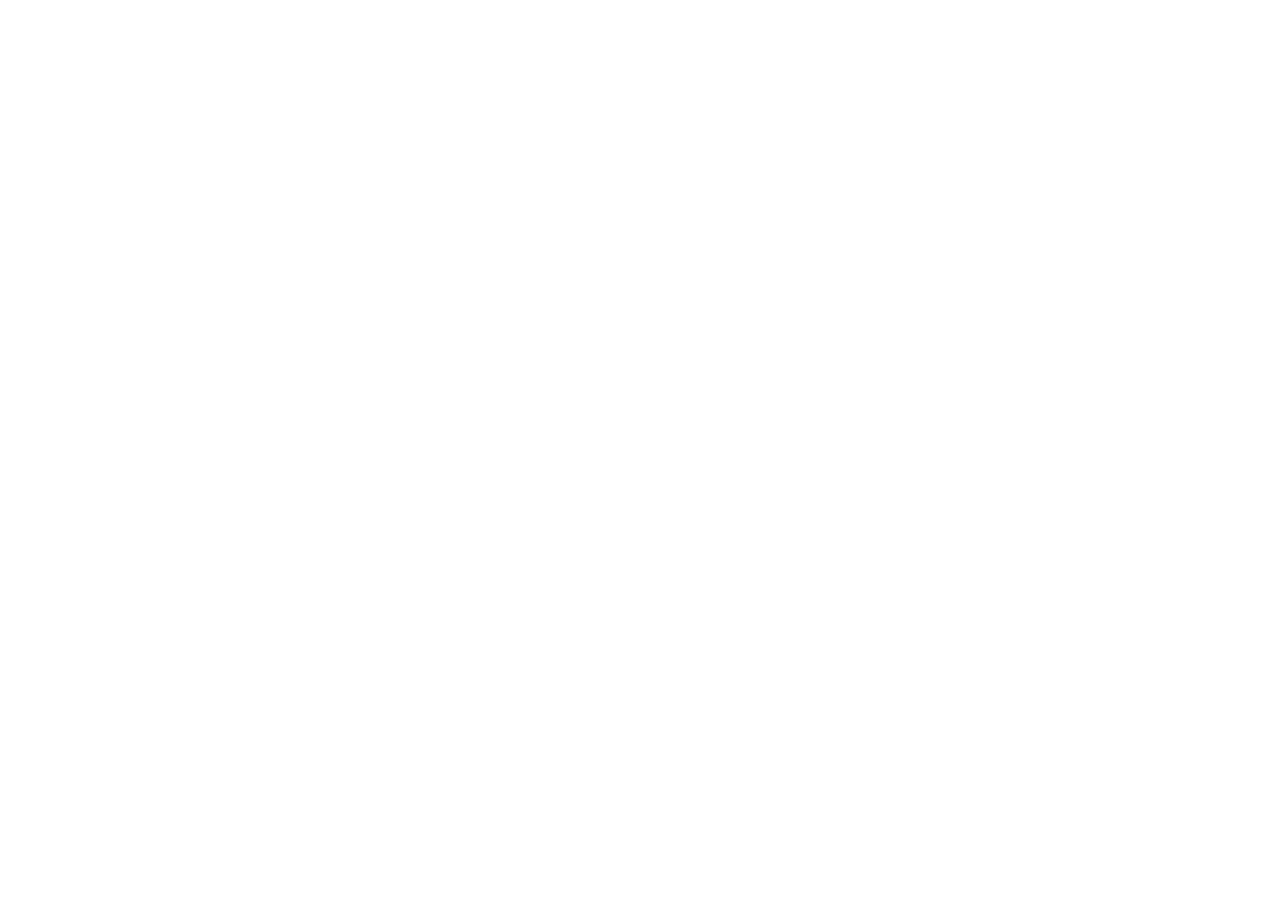
==== views/history.html @ 79e18908 "Diseño +api de riot funcionable" ====
<!DOCTYPE html>
<html lang="en">
<head>
    <meta charset="UTF-8">
    <meta name="viewport" content="width=device-width, initial-scale=1.0">
    <title>Document</title>
</head>
<body>
    
</body>
</html>
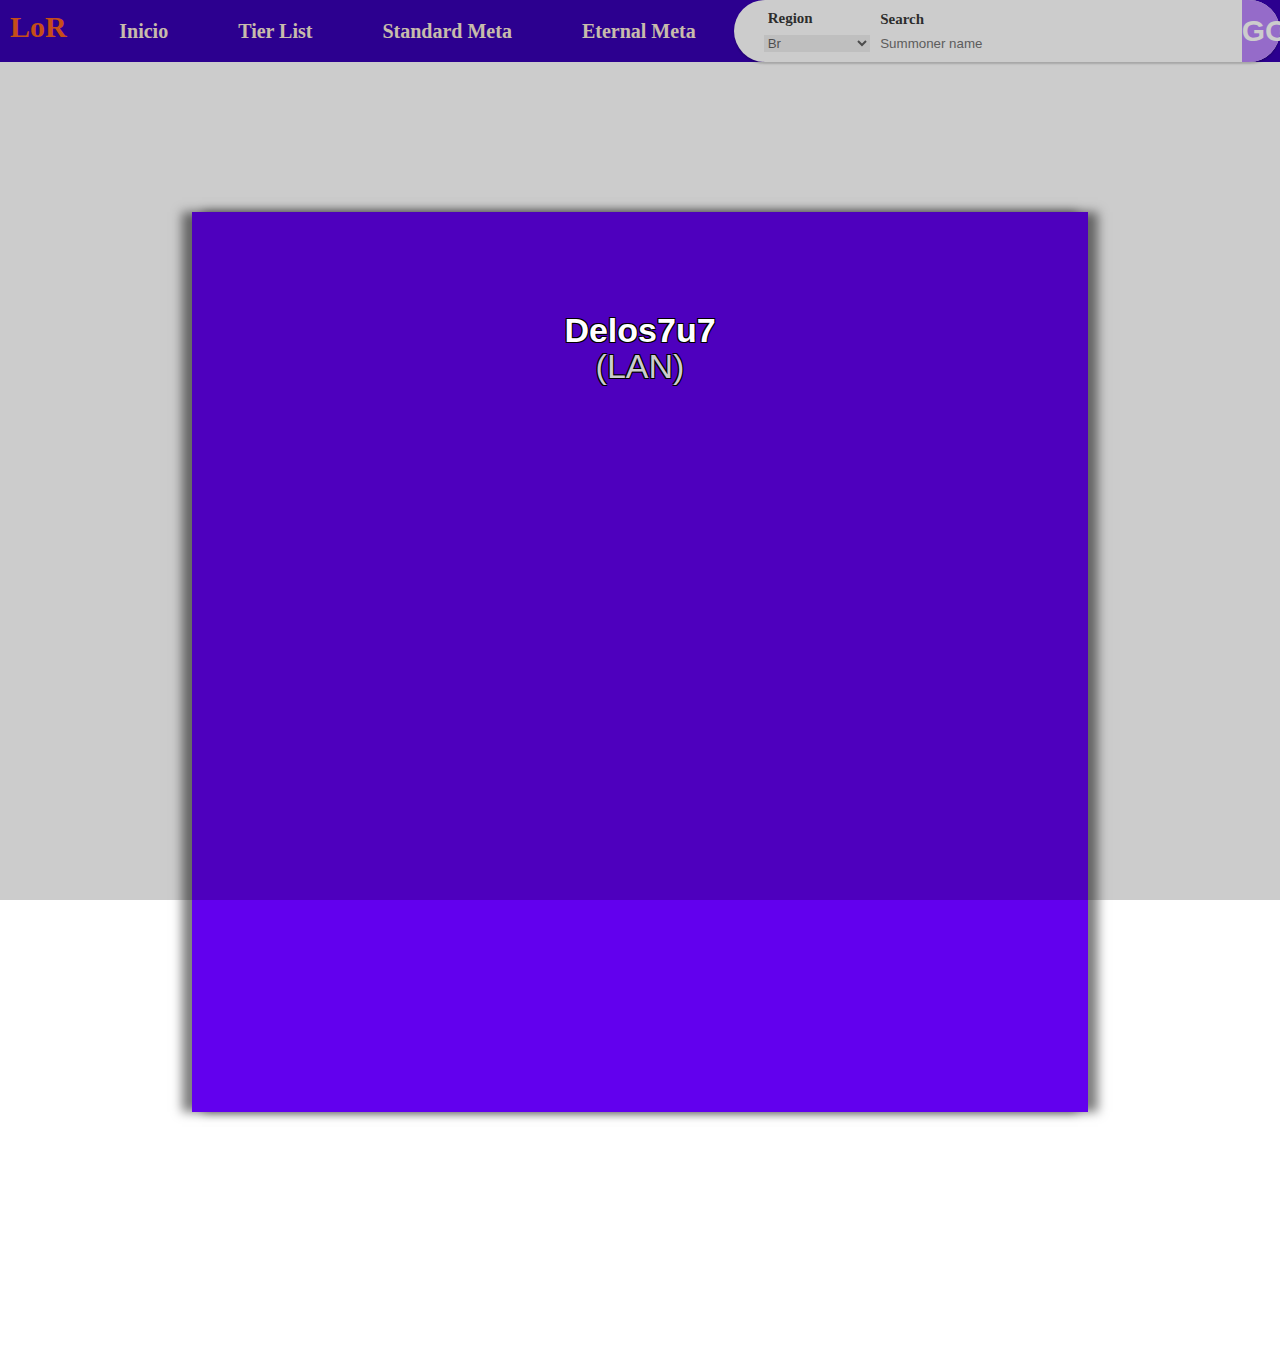
==== commit bcb91ffc: "Diseño de historial en rpoceso" ====
--- a/views/history.html
+++ b/views/history.html
@@ -4,8 +4,74 @@
     <meta charset="UTF-8">
     <meta name="viewport" content="width=device-width, initial-scale=1.0">
     <title>Document</title>
+    <link rel="stylesheet" href="./css/style.css">
+    <link rel="stylesheet" href="./css/estiloHistorial.css">
 </head>
 <body>
-    
+    <header>
+        <nav class="nav-section--container">
+            <div class="icon">
+                <h2>LoR</h2>
+            </div>
+            <ul class="navbar-list">
+                <li>Inicio</li>
+                <li>Tier List</li>
+                <li>Standard Meta</li>
+                <li>Eternal Meta</li>
+            </ul>
+            <div class="searcher">
+                <form id="search" class="search-form" action="">
+                    <div class="all-search-contain">
+                        <div class="region">
+                            <label class="region-title" for="region">Region</label>
+                            <select class="select-your-region" name="" id="region">
+                                <option value="br1">Br</option>
+                                <option value="eun1">EUN</option>
+                                <option value="euw1">EUW</option>
+                                <option value="jp1">Jp</option>
+                                <option value="kr">Kr</option>
+                                <option value="la1">LAN</option>
+                                <option value="la2">LAS</option>
+                                <option value="na1">NA</option>
+                                <option value="oc1">OC</option>
+                                <option value="ph2">Ph</option>
+                                <option value="ru">Ru</option>
+                                <option value="sg2">Sg</option>
+                                <option value="th2">Th</option>
+                                <option value="tr1">Tr</option>
+                                <option value="tw2">Tw</option>
+                                <option value="vn2">Vn</option>
+                            </select>
+                        </div>
+                        <div class="summoner-name">
+                            <label class="summoner" for="summoner">Search</label>
+                            <input id="summoner" class="input-searh--summoner" type="text" placeholder="Summoner name">
+                        </div>
+
+                        <div class="search-button">
+                            <button class="button-go" type="submit">GO</button>
+                        </div>
+                    </div>
+                </form>
+            </div>
+        </nav>
+    </header>
+
+    <main class="main-section--container">  
+        <div class="history-container">
+            <div class="name-summoner-image">
+                <div class="background-image--summoner">
+                    <span class="icon-image--summoner"></span>
+                    <h2 class="name-user-summoner">Delos7u7</h2>
+                    <p class="region-summoner">(LAN)</p>
+                </div>
+            </div>
+        </div>
+    </main>
+
+    <footer>
+
+    </footer>
+
 </body>
 </html>--- a/views/css/style.css
+++ b/views/css/style.css
@@ -0,0 +1,155 @@
+:root {
+    /* Variables de color */
+    --Primary-purple: #6200EE;
+    --Secondary-purple: #3700B3;
+    --Button-purple: #BB86FC;
+
+    --Font-family: 'Roboto Serif', serif;
+}
+
+*{
+    margin: 0;
+    padding: 0;
+    box-sizing: border-box;
+}
+.nav-section--container{
+    width: 100%;
+    height: auto;
+    display: flex;
+    background-color: var(--Secondary-purple);
+}
+
+.icon{
+    width: 13%;
+    padding: 10px;
+    color: #f8621f;
+    font-weight: bold;
+    font-family: 'Roboto Serif', serif;
+    font-size: 20px;
+}
+
+.nav-section--container .navbar-list{
+    width: 80%;
+    height: auto;
+    list-style: none;
+    display: flex;
+    gap: 50px;
+    align-self: center;
+    color: antiquewhite;
+    font-family: 'Roboto Serif', serif;
+    font-size: 20px;
+    font-weight: bold;
+}
+
+.nav-section--container .navbar-list li{
+    padding: 10px;
+}
+
+.all-search-contain{
+    width: 100%;
+    height: auto;
+    display: flex;
+}
+
+.search-section--container{
+    width: 100%;
+    height: 100vh;
+    display: flex;
+    flex-direction: column;
+    align-items: center;
+    background-color: var(--Primary-purple);
+    gap: 100px;
+}
+
+.title{
+    display: flex;
+    font-family: Creepster, serif;
+    font-size: 200px;
+    margin-bottom: 100px;
+    color: #f8621f;
+    margin-top: 150px;
+    letter-spacing: 5px;
+}
+
+.searcher{
+    display: flex;
+    width: 70%;
+    height: auto;
+    justify-content: flex-start;
+    background-color: #FFF;
+    box-shadow: 0 2px 2px 0 rgba(0,0,0,0.19);
+    border-radius: 40px;
+}
+
+.search-form{
+    width: 100%;
+    height: auto;
+}
+
+.region{
+    display: flex;
+    flex-direction: column;
+    padding: 10px 0 10px 30px;
+    width: 25%;
+}
+
+.region-title{
+    font-family: var(--Font-family);
+    font-weight: 600;
+    font-size: 15px;
+    margin-bottom: 8px;
+    padding-left: 4px;
+    color: rgba(0,0,0,0.8);
+}
+
+.select-your-region{
+    border-style: none;
+    color: rgba(0,0,0,0.6);
+}
+
+.select-your-region:focus{
+    outline: none;
+}
+
+.summoner-name{
+    display: flex;
+    flex-direction: column;
+    width: 68%;
+    height: auto;
+    align-self: center;
+    padding-left: 10px;
+}
+
+.summoner{
+    font-family: var(--Font-family);
+    font-weight: 600;
+    font-size: 15px;
+    margin-bottom: 8px;
+    color: rgba(0,0,0,0.8);
+}
+
+.input-searh--summoner{
+    border-style: none;
+}
+
+.input-searh--summoner:focus{
+    outline: none;
+}
+
+.search-button{
+    display: flex;
+    width: 7%;
+    height: auto;
+}
+
+.button-go{
+    width: 100%;
+    height: 100%;
+    border-style: none;
+    background-color: var(--Button-purple);
+    border-radius: 0 40px 40px 0;
+    color: #FFF;
+    font-weight: bold;
+    line-height: 10px;
+    font-size: 30px;
+}--- a/views/css/estiloHistorial.css
+++ b/views/css/estiloHistorial.css
@@ -0,0 +1,101 @@
+:root {
+    /* Variables de color */
+    --Primary-purple: #6200EE;
+    --Secondary-purple: #3700B3;
+    --Button-purple: #BB86FC;
+
+    --Font-family: 'Roboto Serif', serif;
+}
+
+
+.main-section--container {
+    width: 100%;
+    height: 1300px;
+    display: flex;
+    justify-content: center;
+    background-image: url('https://dd.b.pvp.net/latest/set6/en_us/img/cards/06NX031-full.png');
+    background-size: cover;
+    background-repeat: no-repeat;
+    background-position: center;
+}
+
+.history-container {
+    width: 70%;
+    height: 100vh;
+    background-color: #6200EE;
+    display: flex;
+    flex-direction: column; /* Cambia a dirección de columna */
+    align-items: center; /* Centra los elementos verticalmente */
+    box-shadow: -10px 0 10px rgba(0, 0, 0, 0.5), 10px 0 10px rgba(0, 0, 0, 0.5);
+    margin-top: 150px;
+}
+
+.name-summoner-image {
+    width: 100%;
+    height: auto;
+    display: flex;
+}
+
+.background-image--summoner {
+    display: flex;
+    width: 100%;
+    height: 400px;
+    background-image: url('https://dd.b.pvp.net/latest/set6/en_us/img/cards/06NX012-full.png');
+    background-size: cover;
+    background-repeat: no-repeat;
+    background-position: center;
+    flex-direction: column;
+    align-items: center;
+    color: #fff; /* Color del texto */
+    text-shadow:
+        -1px -1px 0 #000,  
+         1px -1px 0 #000,
+        -1px  1px 0 #000,
+         1px  1px 0 #000;
+}
+.background-image--summoner .icon-image--summoner {
+    margin-top: 20px;
+}
+
+.background-image--summoner::before {
+    content: "";
+    position: absolute;
+    top: 0;
+    left: 0;
+    width: 100%;
+    height: 100%;
+    background-color: rgba(0, 0, 0, 0.2); /* Ajusta el color y la opacidad */
+    z-index: 1; /* Asegura que la capa esté por encima de la imagen de fondo */
+}
+
+.icon-image--summoner {
+    width: 100px;
+    height: 80px;
+    display: block;
+    position: relative;
+    background-image: url('http://ddragon.leagueoflegends.com/cdn/13.22.1/img/profileicon/4532.png');
+    background-size: contain;
+    background-repeat: no-repeat;
+    background-position: center;
+    z-index: 2;
+    padding-top: 20px;
+}
+
+.name-user-summoner {
+    font-size: 34px;
+    line-height: 36px;
+    color: white;
+    font-family: "Roboto", sans-serif;
+    font-style: normal;
+    position: relative;
+    z-index: 2;
+}
+
+.region-summoner {
+    font-size: 34px;
+    line-height: 36px;
+    position: relative;
+    color: white;
+    font-family: "Roboto", sans-serif;
+    font-style: normal;
+}
